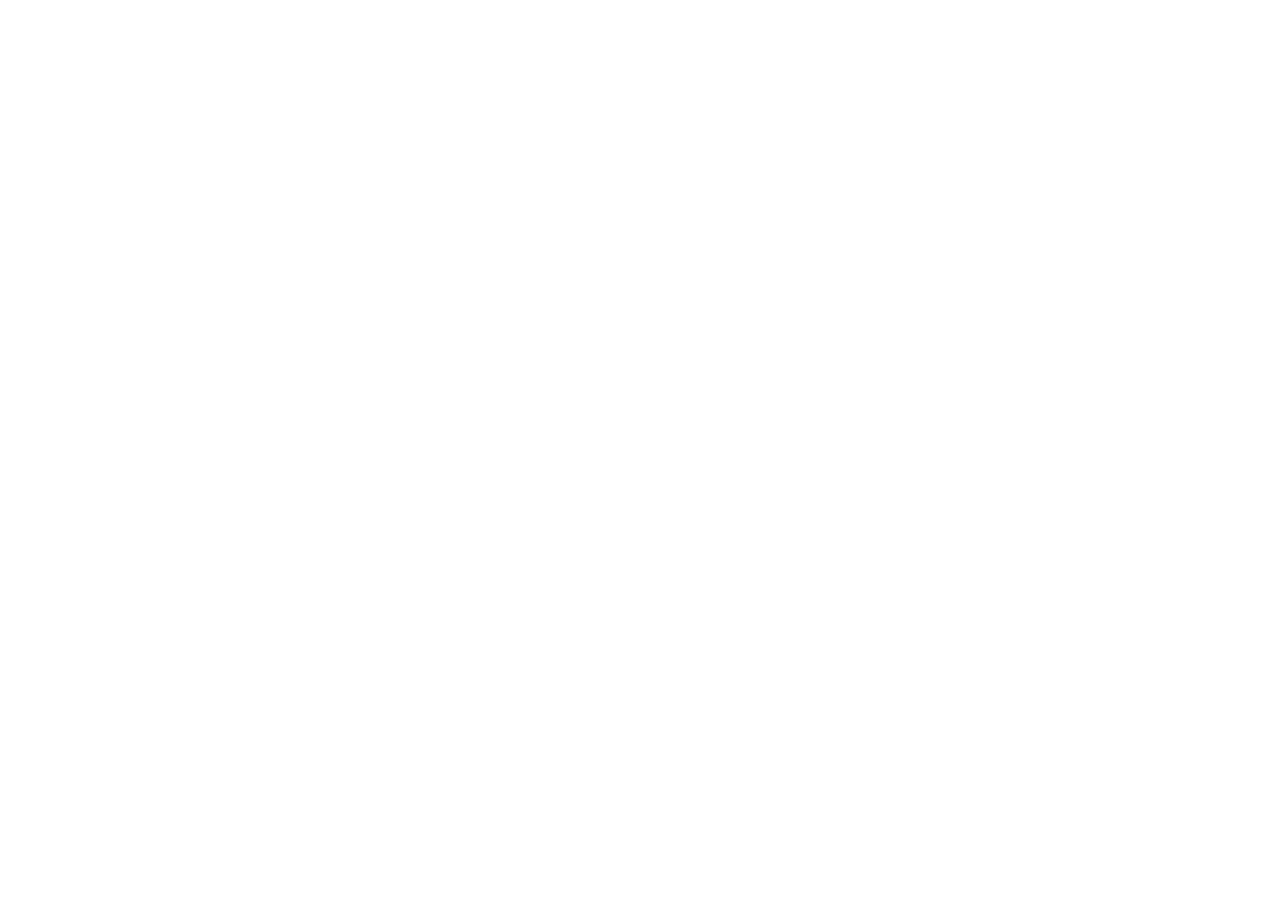
==== Venta_Entradas/index.html @ 6a951ae3 "Creacion archivos html-css-js" ====
<!DOCTYPE html>
<html lang="en">
<head>
    <meta charset="UTF-8">
    <meta name="viewport" content="width=device-width, initial-scale=1.0">
    <title>Venta entradas</title>
</head>
<body>
    
</body>
</html>
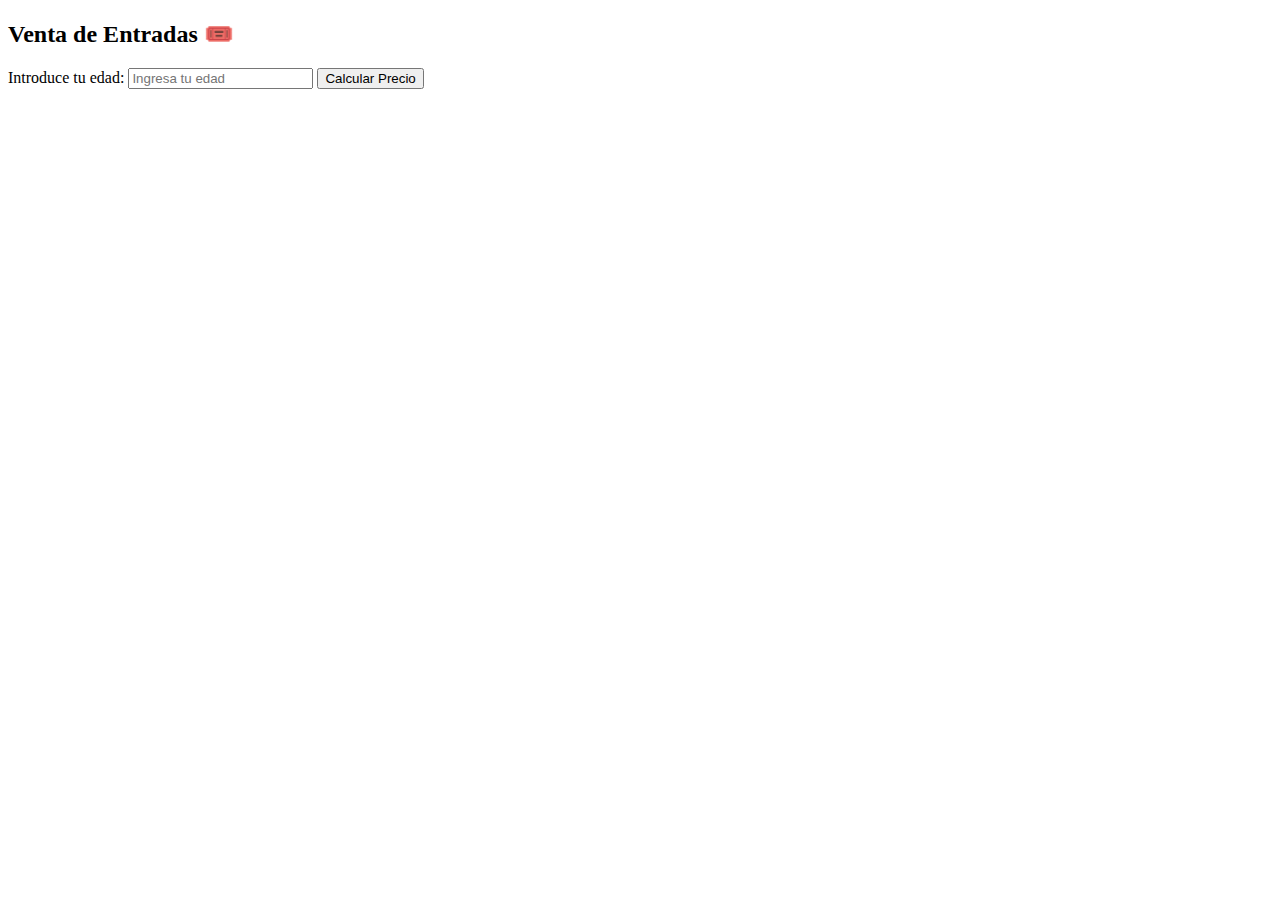
==== commit 67d4f2dc: "Html" ====
--- a/Venta_Entradas/index.html
+++ b/Venta_Entradas/index.html
@@ -8,5 +8,24 @@
 </head>
 <body>
     
+
+
+
+
+    <body>
+    
+        <h2>Venta de Entradas 🎟️</h2>
+        <div class="contenedor">
+            <label for="edad">Introduce tu edad:</label>
+            <input type="text" id="edad" placeholder="Ingresa tu edad">
+            
+            <button id="calcularBtn">Calcular Precio</button>
+            
+            <p id="precioEntrada"></p>
+            <p id="mensajeError" class="error"></p>
+        </div>
+    
+        <script src="entradas.js"></script>
+   
 </body>
 </html>